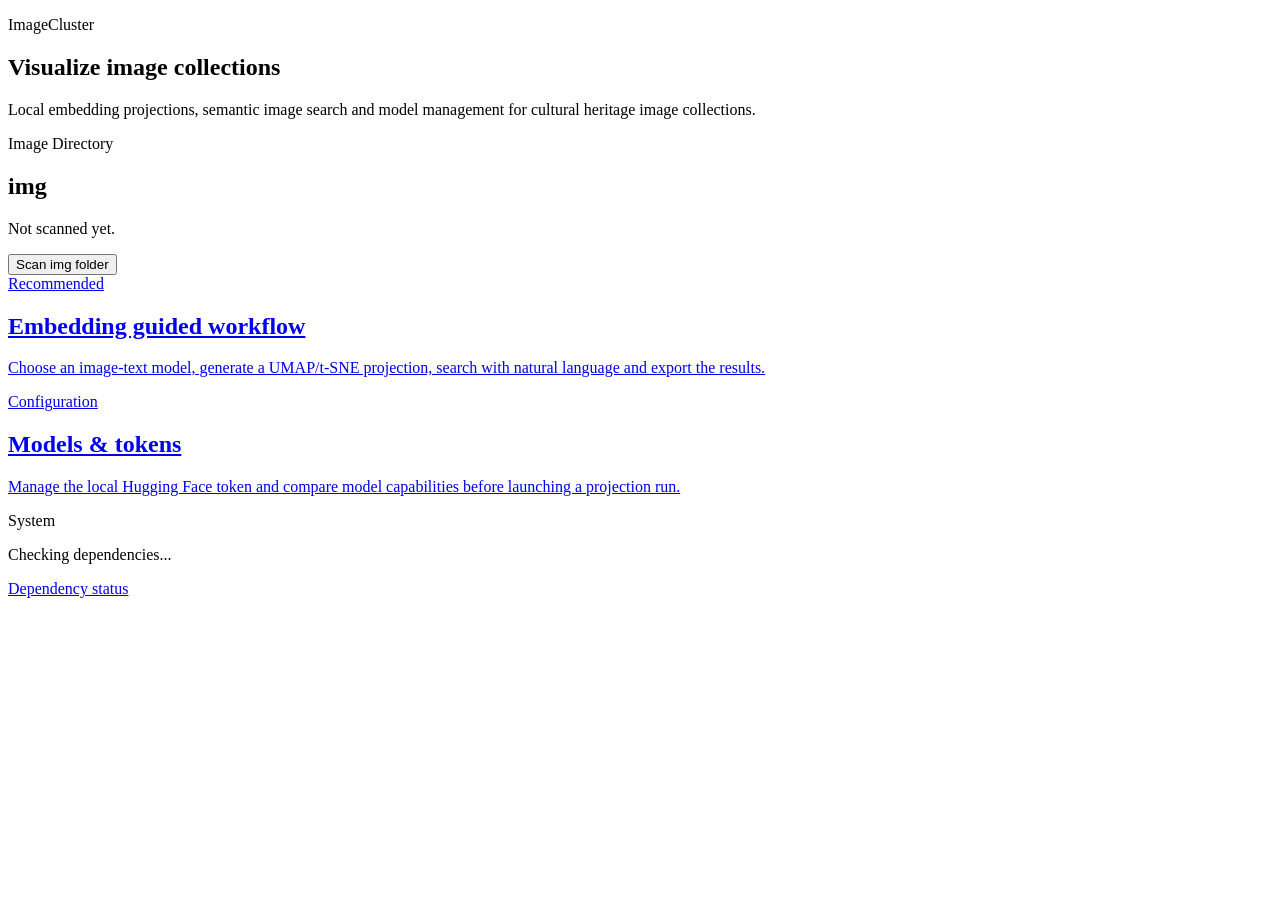
==== app/index.html @ 4d572e70 "First release" ====
<!doctype html>
<html lang="en">
<head>
  <meta charset="utf-8" />
  <meta name="viewport" content="width=device-width, initial-scale=1" />
  <title>ImageCluster</title>
  <link rel="stylesheet" href="/static/css/style.css" />
</head>
<body>
  <main class="dashboard-shell">
    <section class="dashboard-hero">
      <p class="eyebrow">ImageCluster</p>
      <h1>Visualize image collections</h1>
      <p class="lead">Local embedding projections, semantic image search and model management for cultural heritage image collections.</p>
    </section>

    <section class="dashboard-status">
      <div>
        <p class="eyebrow">Image Directory</p>
        <h2>img</h2>
        <p id="dashboardImageDirStatus" class="small">Not scanned yet.</p>
      </div>
      <button class="secondary-action" id="dashboardScanImg">Scan img folder</button>
    </section>

    <section class="workflow-cards" aria-label="Workflows">
      <a class="workflow-card primary-card" href="/clip">
        <span class="card-label">Recommended</span>
        <h2>Embedding guided workflow</h2>
        <p>Choose an image-text model, generate a UMAP/t-SNE projection, search with natural language and export the results.</p>
      </a>
      <a class="workflow-card" href="/settings">
        <span class="card-label">Configuration</span>
        <h2>Models & tokens</h2>
        <p>Manage the local Hugging Face token and compare model capabilities before launching a projection run.</p>
      </a>
    </section>

    <section class="system-strip" id="statusPanel">
      <div>
        <p class="eyebrow">System</p>
        <p id="statusText" class="small">Checking dependencies...</p>
      </div>
      <a class="secondary-link" href="/api/status" target="_blank" rel="noopener">Dependency status</a>
      <div class="status-list compact" id="deps"></div>
      <div id="installAdvice" class="install-advice" style="display:none"></div>
    </section>
  </main>
  <script src="/static/js/dashboard.js"></script>
</body>
</html>
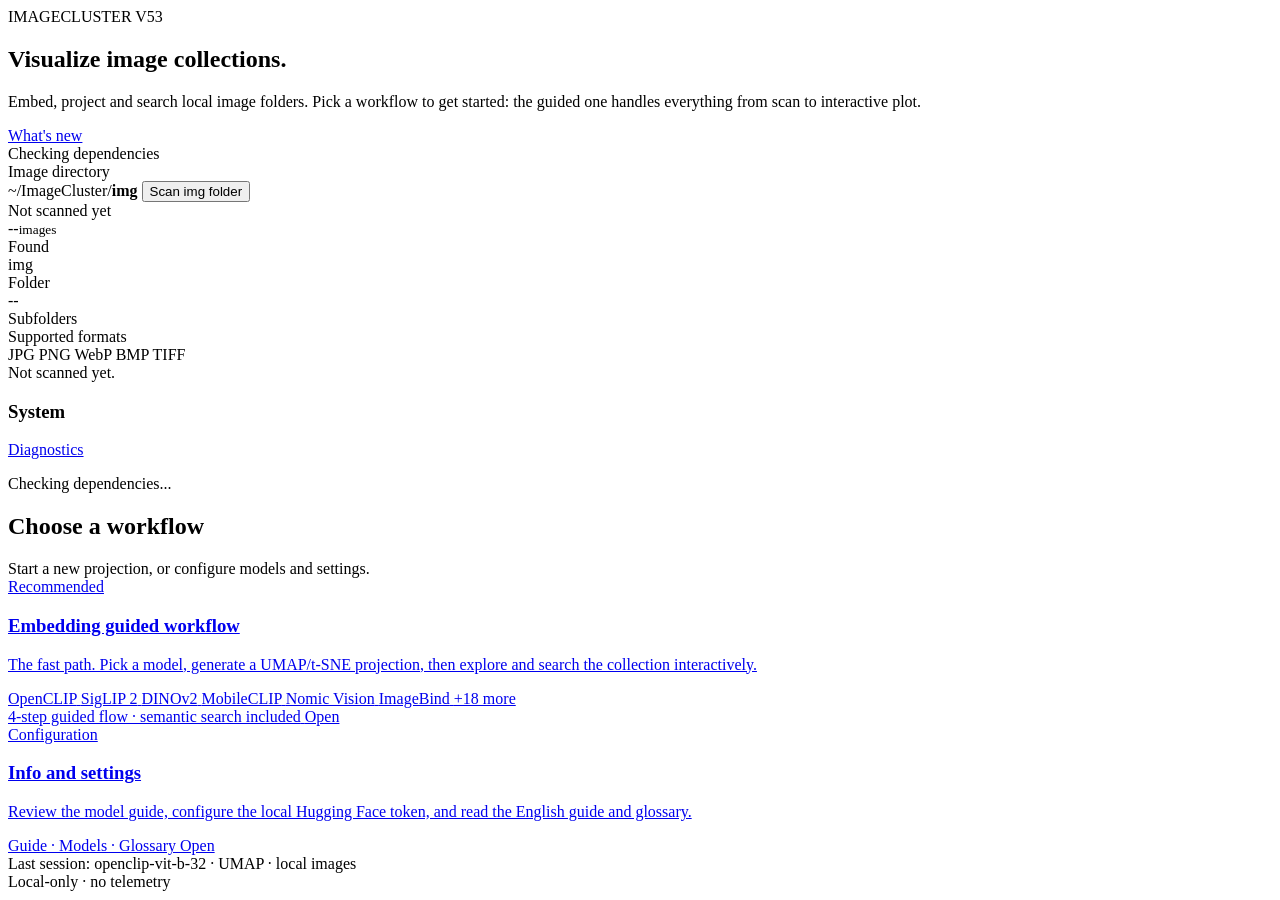
==== commit fa25a514: "V-5.5: rendering performance, model registry (EVA-CLIP, MetaCLIP2 H/14, Qwen3-VL, Jina v5 Omni), opt" ====
--- a/app/index.html
+++ b/app/index.html
@@ -3,48 +3,116 @@
 <head>
   <meta charset="utf-8" />
   <meta name="viewport" content="width=device-width, initial-scale=1" />
-  <title>ImageCluster</title>
+  <title>ImageCluster V53</title>
+  <link rel="preconnect" href="https://fonts.googleapis.com">
+  <link rel="preconnect" href="https://fonts.gstatic.com" crossorigin>
+  <link href="https://fonts.googleapis.com/css2?family=Geist:wght@300;400;500;600;700&family=Geist+Mono:wght@400;500&display=swap" rel="stylesheet">
   <link rel="stylesheet" href="/static/css/style.css" />
 </head>
-<body>
-  <main class="dashboard-shell">
-    <section class="dashboard-hero">
-      <p class="eyebrow">ImageCluster</p>
-      <h1>Visualize image collections</h1>
-      <p class="lead">Local embedding projections, semantic image search and model management for cultural heritage image collections.</p>
-    </section>
+<body class="redesign start-page" data-density="cozy">
+  <main class="start" data-screen-label="01 Start Menu">
+    <div class="start-inner">
+      <section class="start-hero">
+        <div>
+          <div class="eyebrow">IMAGECLUSTER V53</div>
+          <h1>Visualize image collections.</h1>
+          <p>Embed, project and search local image folders. Pick a workflow to get started: the guided one handles everything from scan to interactive plot.</p>
+        </div>
+        <div class="hero-right">
+          <a class="btn btn-ghost btn-sm" href="/models#guide">What's new</a>
+          <div class="chip chip-success dot" id="dashboardReadyChip">Checking dependencies</div>
+        </div>
+      </section>
 
-    <section class="dashboard-status">
-      <div>
-        <p class="eyebrow">Image Directory</p>
-        <h2>img</h2>
-        <p id="dashboardImageDirStatus" class="small">Not scanned yet.</p>
-      </div>
-      <button class="secondary-action" id="dashboardScanImg">Scan img folder</button>
-    </section>
+      <section class="start-grid">
+        <article class="directory-card">
+          <div class="row">
+            <div>
+              <div class="eyebrow">Image directory</div>
+              <div class="directory-actions">
+                <span class="path-pill">~/ImageCluster/<b>img</b></span>
+                <button class="btn btn-sm" id="dashboardScanImg">Scan img folder</button>
+              </div>
+            </div>
+            <div class="chip chip-warn dot" id="dashboardScanChip">Not scanned yet</div>
+          </div>
+          <div class="stats">
+            <div class="stat"><div class="v mono" id="dashboardStatImages">--<small>images</small></div><div class="k">Found</div></div>
+            <div class="stat"><div class="v mono" id="dashboardStatSize">img</div><div class="k">Folder</div></div>
+            <div class="stat"><div class="v mono" id="dashboardStatSubfolders">--</div><div class="k">Subfolders</div></div>
+          </div>
+          <div>
+            <div class="eyebrow formats-title">Supported formats</div>
+            <div class="formats">
+              <span class="chip mono">JPG</span>
+              <span class="chip mono">PNG</span>
+              <span class="chip mono">WebP</span>
+              <span class="chip mono">BMP</span>
+              <span class="chip mono">TIFF</span>
+            </div>
+          </div>
+          <div id="dashboardImageDirStatus" class="small dashboard-hidden-status">Not scanned yet.</div>
+        </article>
 
-    <section class="workflow-cards" aria-label="Workflows">
-      <a class="workflow-card primary-card" href="/clip">
-        <span class="card-label">Recommended</span>
-        <h2>Embedding guided workflow</h2>
-        <p>Choose an image-text model, generate a UMAP/t-SNE projection, search with natural language and export the results.</p>
-      </a>
-      <a class="workflow-card" href="/settings">
-        <span class="card-label">Configuration</span>
-        <h2>Models & tokens</h2>
-        <p>Manage the local Hugging Face token and compare model capabilities before launching a projection run.</p>
-      </a>
-    </section>
+        <article class="sys-card" id="statusPanel">
+          <div class="flex between align-c sys-head">
+            <h3>System</h3>
+            <a class="btn btn-xs btn-ghost" href="/api/status" target="_blank" rel="noopener">Diagnostics</a>
+          </div>
+          <p id="statusText" class="small">Checking dependencies...</p>
+          <div class="deps" id="deps"></div>
+        </article>
+      </section>
 
-    <section class="system-strip" id="statusPanel">
-      <div>
-        <p class="eyebrow">System</p>
-        <p id="statusText" class="small">Checking dependencies...</p>
-      </div>
-      <a class="secondary-link" href="/api/status" target="_blank" rel="noopener">Dependency status</a>
-      <div class="status-list compact" id="deps"></div>
-      <div id="installAdvice" class="install-advice" style="display:none"></div>
-    </section>
+      <section class="start-section-title">
+        <h2>Choose a workflow</h2>
+        <span class="muted">Start a new projection, or configure models and settings.</span>
+      </section>
+
+      <section class="workflows workflows-2">
+        <a class="wf primary" href="/clip">
+          <span class="wf-badge">Recommended</span>
+          <h3>Embedding guided workflow</h3>
+          <p>The fast path. Pick a model, generate a UMAP/t-SNE projection, then explore and search the collection interactively.</p>
+          <div class="wf-models">
+            <span class="chip">OpenCLIP</span>
+            <span class="chip">SigLIP 2</span>
+            <span class="chip">DINOv2</span>
+            <span class="chip">MobileCLIP</span>
+            <span class="chip">Nomic Vision</span>
+            <span class="chip">ImageBind</span>
+            <span class="chip">+18 more</span>
+          </div>
+          <div class="wf-foot">
+            <span>4-step guided flow · semantic search included</span>
+            <span class="open">Open</span>
+          </div>
+        </a>
+
+        <a class="wf" href="/models">
+          <span class="wf-badge">Configuration</span>
+          <h3>Info and settings</h3>
+          <p>Review the model guide, configure the local Hugging Face token, and read the English guide and glossary.</p>
+          <div class="wf-foot">
+            <span>Guide · Models · Glossary</span>
+            <span class="open">Open</span>
+          </div>
+        </a>
+      </section>
+
+      <details class="setup-advice" id="setupAdviceBox" hidden>
+        <summary>
+          <span>Setup &amp; installation help</span>
+          <span class="muted">Shown because some dependencies are missing</span>
+        </summary>
+        <pre id="installAdvice" class="install-advice"></pre>
+      </details>
+
+      <footer class="start-footer">
+        <div>Last session: <span class="mono">openclip-vit-b-32 · UMAP · local images</span></div>
+        <div>Local-only · no telemetry</div>
+      </footer>
+    </div>
   </main>
   <script src="/static/js/dashboard.js"></script>
 </body>
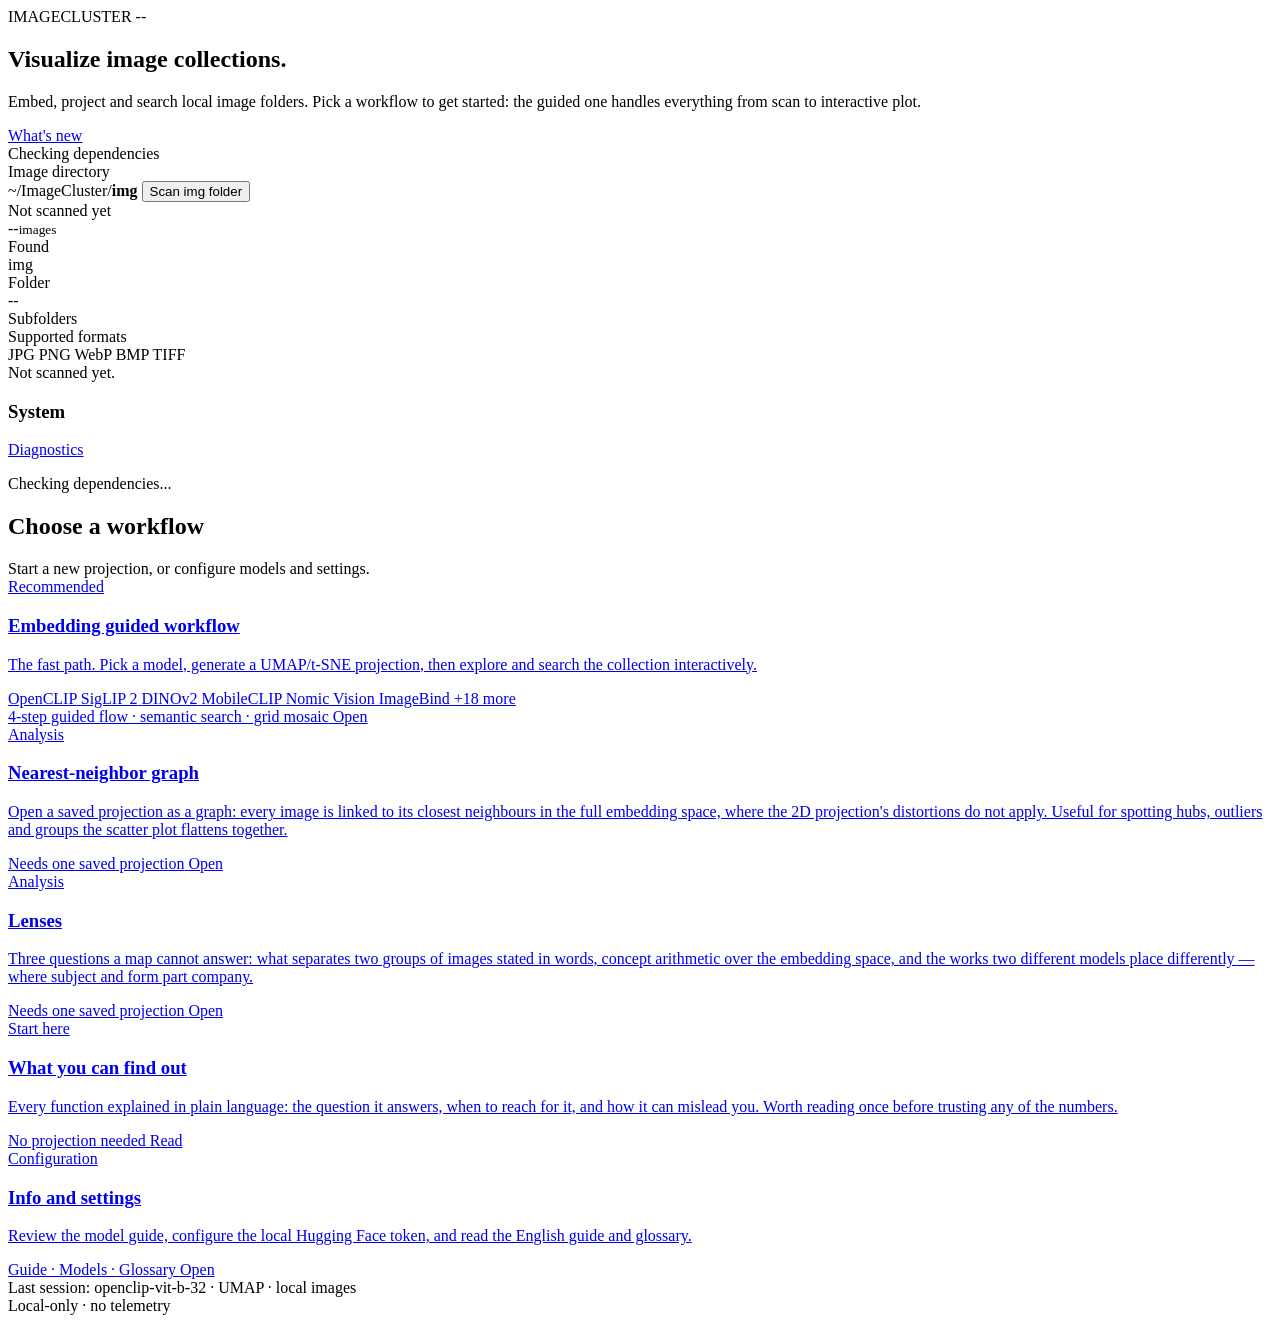
==== commit a0a7d867: "Initial commit: ImageCluster v6.4.1 A local FastAPI + framework-free-JS application that embeds, pro" ====
--- a/app/index.html
+++ b/app/index.html
@@ -3,7 +3,7 @@
 <head>
   <meta charset="utf-8" />
   <meta name="viewport" content="width=device-width, initial-scale=1" />
-  <title>ImageCluster V53</title>
+  <title>ImageCluster</title>
   <link rel="preconnect" href="https://fonts.googleapis.com">
   <link rel="preconnect" href="https://fonts.gstatic.com" crossorigin>
   <link href="https://fonts.googleapis.com/css2?family=Geist:wght@300;400;500;600;700&family=Geist+Mono:wght@400;500&display=swap" rel="stylesheet">
@@ -14,7 +14,7 @@
     <div class="start-inner">
       <section class="start-hero">
         <div>
-          <div class="eyebrow">IMAGECLUSTER V53</div>
+          <div class="eyebrow">IMAGECLUSTER <span id="dashboardVersion">--</span></div>
           <h1>Visualize image collections.</h1>
           <p>Embed, project and search local image folders. Pick a workflow to get started: the guided one handles everything from scan to interactive plot.</p>
         </div>
@@ -69,7 +69,7 @@
         <span class="muted">Start a new projection, or configure models and settings.</span>
       </section>
 
-      <section class="workflows workflows-2">
+      <section class="workflows workflows-5">
         <a class="wf primary" href="/clip">
           <span class="wf-badge">Recommended</span>
           <h3>Embedding guided workflow</h3>
@@ -84,8 +84,43 @@
             <span class="chip">+18 more</span>
           </div>
           <div class="wf-foot">
-            <span>4-step guided flow · semantic search included</span>
+            <span>4-step guided flow · semantic search · grid mosaic</span>
             <span class="open">Open</span>
+          </div>
+        </a>
+
+        <a class="wf" href="/graph">
+          <span class="wf-badge">Analysis</span>
+          <h3>Nearest-neighbor graph</h3>
+          <p>Open a saved projection as a graph: every image is linked to its closest neighbours in the full embedding
+          space, where the 2D projection's distortions do not apply. Useful for spotting hubs, outliers and groups the
+          scatter plot flattens together.</p>
+          <div class="wf-foot">
+            <span>Needs one saved projection</span>
+            <span class="open">Open</span>
+          </div>
+        </a>
+
+        <a class="wf" href="/lens">
+          <span class="wf-badge">Analysis</span>
+          <h3>Lenses</h3>
+          <p>Three questions a map cannot answer: what separates two groups of images stated in words, concept
+          arithmetic over the embedding space, and the works two different models place differently &mdash; where
+          subject and form part company.</p>
+          <div class="wf-foot">
+            <span>Needs one saved projection</span>
+            <span class="open">Open</span>
+          </div>
+        </a>
+
+        <a class="wf" href="/guide">
+          <span class="wf-badge">Start here</span>
+          <h3>What you can find out</h3>
+          <p>Every function explained in plain language: the question it answers, when to reach for it, and how it can
+          mislead you. Worth reading once before trusting any of the numbers.</p>
+          <div class="wf-foot">
+            <span>No projection needed</span>
+            <span class="open">Read</span>
           </div>
         </a>
 
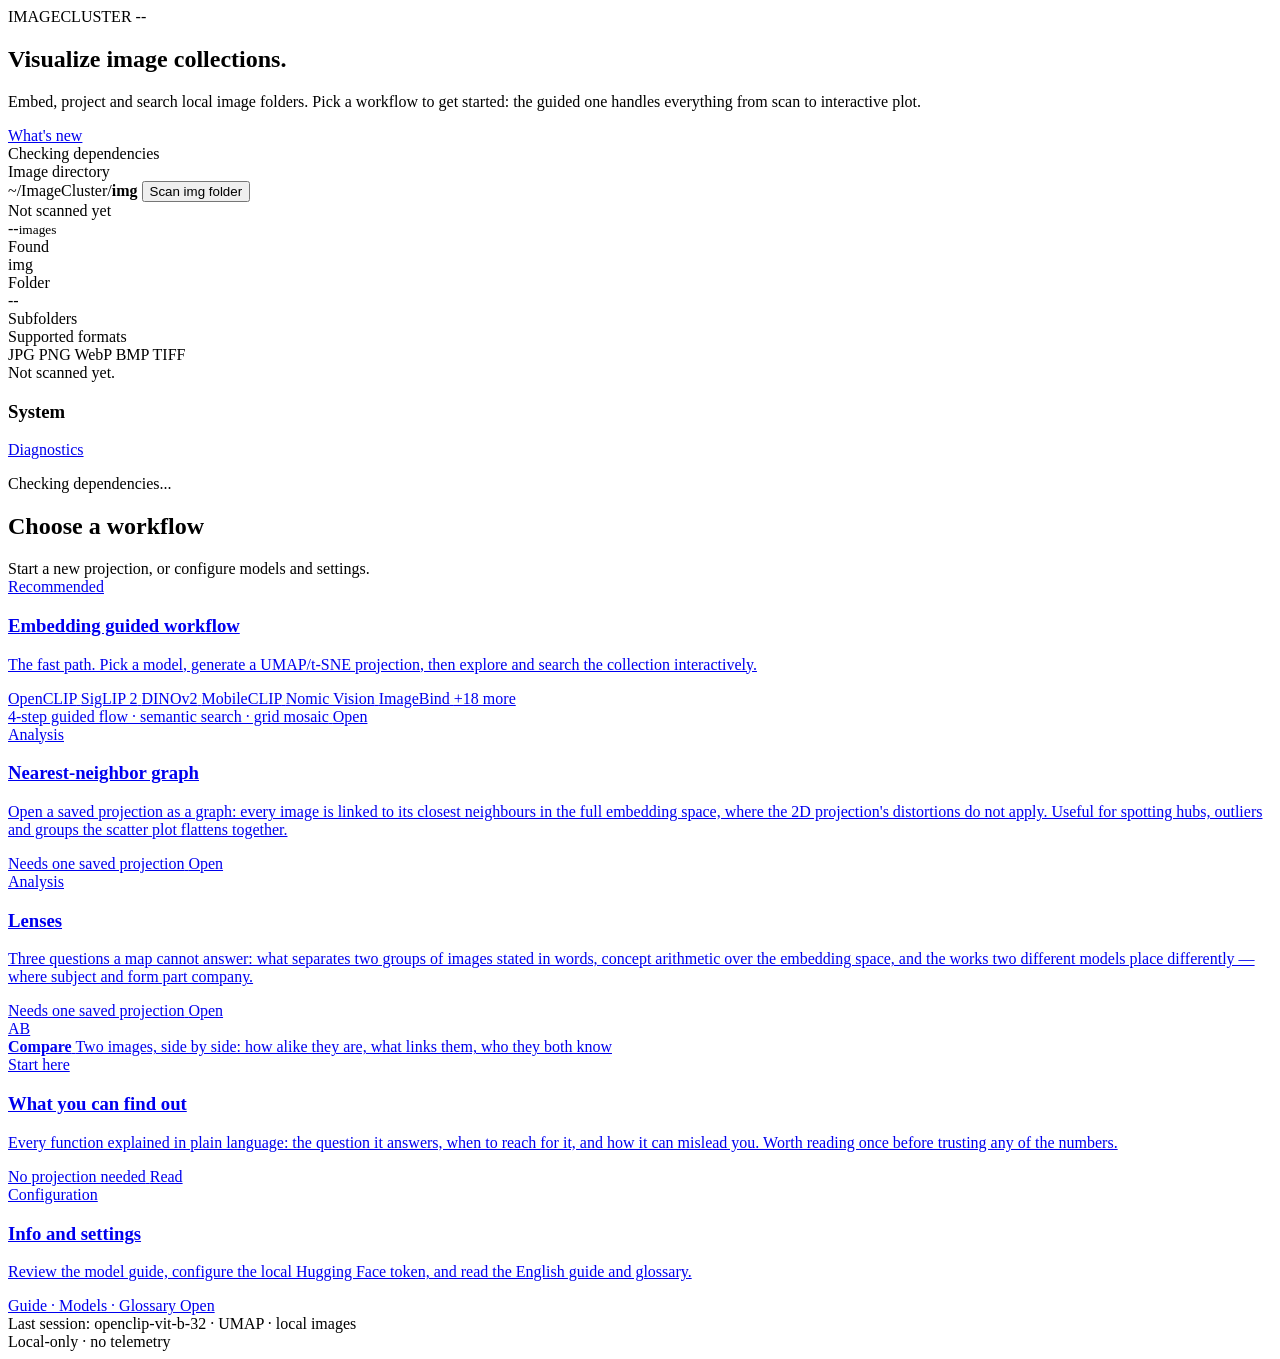
==== commit e19c5d3b: "Comparing two images becomes a place, and the labels stay inside their boxes (v6.12.0) Comparing was" ====
--- a/app/index.html
+++ b/app/index.html
@@ -7,6 +7,7 @@
   <link rel="preconnect" href="https://fonts.googleapis.com">
   <link rel="preconnect" href="https://fonts.gstatic.com" crossorigin>
   <link href="https://fonts.googleapis.com/css2?family=Geist:wght@300;400;500;600;700&family=Geist+Mono:wght@400;500&display=swap" rel="stylesheet">
+  <link rel="icon" href="/favicon.ico" sizes="any" />
   <link rel="stylesheet" href="/static/css/style.css" />
 </head>
 <body class="redesign start-page" data-density="cozy">
@@ -112,6 +113,13 @@
             <span class="open">Open</span>
           </div>
         </a>
+        <a class="wf" href="/compare">
+          <div class="wf-ic">AB</div>
+          <div class="wf-tx">
+            <strong>Compare</strong>
+            <span>Two images, side by side: how alike they are, what links them, who they both know</span>
+          </div>
+        </a>
 
         <a class="wf" href="/guide">
           <span class="wf-badge">Start here</span>
